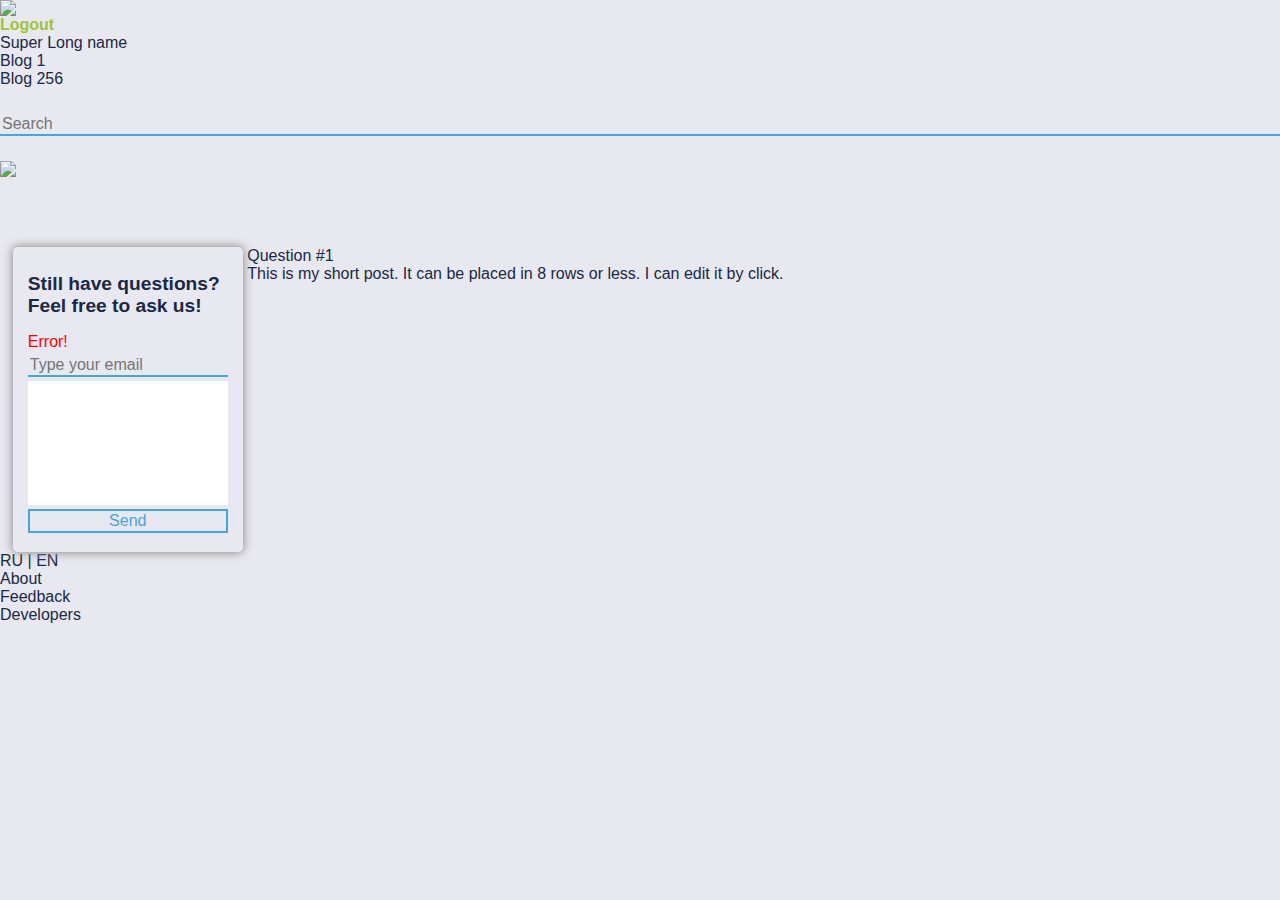
==== feedback.html @ 3d414f1b "Markup for note and support pages" ====
<html>
	<header>
		<title>Support</title>
		<!--<meta name="viewport" content="width=device-width" />-->
		<link rel="stylesheet" type="text/css" href="css/main.css">
		<link rel="stylesheet" type="text/css" href="css/book.css">
		<link rel="stylesheet" type="text/css" href="css/blog.css">
		<link rel="stylesheet" type="text/css" href="css/header.css">
		<link rel="stylesheet" type="text/css" href="css/footer.css">
		<link rel="stylesheet" type="text/css" href="css/blog_item.css">
		<link rel="stylesheet" type="text/css" href="css/reg.css">
		<link rel="stylesheet" type="text/css" href="css/search.css">
		<link rel="stylesheet" type="text/css" href="css/feedback.css">
	</header>
	<body>
		<div class="wrapper">
			<div class="header">
				<div class="menu">
					<div class="menu_cell">
						<img src="i/ic_account_white_36dp.png">
						<div class="submenu_reg">
							<a href="#">Logout</a>
						</div>
					</div>
					<div class="menu_cell menu_cell_active">
						Super Long name
						<div class="submenu_cat">
							<div class="submenu_cat_layout">						
								<div class="submenu_cat_cell">
									<div>Blog 1</div>
								</div>
								<div class="submenu_cat_cell">
									<div>Blog 256</div>
								</div>
							</div><!--submenu_cat_layout-->	

						</div>
					</div>
					<div class="menu_cell menu_cell_search">
						<input class="search"type="text" name="search" placeholder="Search">
					</div>
					<div class="menu_cell">
						<img src="i/ic_magnify_white_36dp.png">
					</div>
				</div><!--menu-->
				
			</div><!--header-->
			<div class="content">







				<div class="support_wrapper">
					<div class="for_feedback">
						<h2>Still have questions? Feel free to ask us!</h2>
						<div class="error_message">Error!</div>
						<input name="reg_email" placeholder="Type your email"></input>
						<textarea type="text" rows="8" class="feedback"></textarea>
						
						<div class="button">Send</div>
					</div>
					<div class="faq_wrapper">


						<div class="blog_item">
							<div class="blog_item_header">
								
									<div class="blog_new_item_title">Question #1</div>
									
							</div> <!--blog_item_header-->
							<div class="blog_item_content">
								<div class="blog_item_text">
									
									<div class="blog_item_expand_text">
										This is my short post. It can be placed in 8 rows or less. I can edit it by click.
									</div>
								</div><!--blog_item_text-->
								<!--<div class="blog_item_pannel">1 2 3 4 5 </div><!--blog_item_pannel-->
							</div> <!--blog_item_content-->
							
						</div><!--blog_item-->









					</div><!--faq_wrapper-->
				</div><!--support_wrapper-->








				</div><!--content-->

			<div class="footer">
				<div class="lang">
					<span class="lang_inactive">RU</span>
					|
					<span class="lang_active">EN</span>
				</div>
				<div>About</div>
				<div>Feedback</div>
				<div>Developers</div>
			</div><!--footer-->
		</div><!--wrapper-->
		
	</body>
</html>
---- css/main.css ----
body
{
	background-color: #e8e8f0;
	min-width: 525px;
	margin:0;
	padding:0;
	font-family: Helvetica, sans-serif;
	color: #182945;

}

h1
{
	font-size:150%;
	color:#182945;
	text-shadow: 1px 1px 2px #e8e8f0;
}

h2
{
	font-size:120%;
	color:#182945;

}

input:focus {outline:none;}
select:focus {outline:none;}
textarea:focus {outline:none;}

div.wrapper
{
	position:absolute;
	width:100%;
	height:auto;
}
div.content
{
	
	width:98%;
	height: auto;
	margin-top:70px;
	margin-left:1%;
	margin-right:1%;
}

a
{
	font-weight: bold;
	color: #A1C436;
	text-decoration: none;
}

a:hover
{
	color: #182945;
}

a:active
{
	cursor:default;
	color:#909090;
}

textarea
{
	border:none;
	background-color: #FFFFFF;

}
input
{
	border:none;
	background-color: #e8e8f0;
	border-bottom: 2px solid #46A5E5;
	width:100%;
	margin:2% 0%;
	color: #182945;
	font-size: 100%;
	font-weight: 100;

}
input.input_disable
{
	border-bottom: 2px solid #909090;
}

input[type="checkbox"]
{
	width:5%;
}

input[type="checkbox"]:checked + label
{
	color: #46A5E5;
	font-style: italic;
}
div.button, div.button_active
{
	border: 2px solid #46A5E5;
	padding: 0.5% 1%;
	color:#46A5E5;
	font-size: 100%;
	font-weight: 100;
	cursor: pointer;
	margin:2% 0%;
	text-align:center;
	background-color: #e8e8f0;

}
div.button_active
{
	box-shadow: 0px 0px 10px 1px #86CAF7;
}

div.button:hover
{
	/*color: #86CAF7;
	border: 2px solid #86CAF7;*/
	box-shadow: 0px 0px 10px 1px #86CAF7;

}

div.button_disable
{
	border: 2px solid #909090;
	cursor:default;
	color:#909090;
	padding: 0.5% 1%;
	font-size: 100%;
	font-weight: 100;
	margin:2% 0%;
	text-align:center;
	background-color: #e8e8f0;
}


div.error_message
{
	display:inline-block;
	color:red;
	font-size: 100%;
	width:auto;
}
---- css/blog.css ----
div.blog_inner
{
	width:100%;
	display:block;

}

div.blog_user_name 
{
    display: block;
    width: 98%;
    text-align: center;
    font-size: 120%;
    word-wrap: break-word;
    padding: 1%;
}

div.left_block
{
	width:15%;
	vertical-align: top;
	display:inline-block;
	margin:0;
	padding:0;
	word-wrap: break-word;
	float:left;
	/*position:fixed;*/
}


div.right_block
{
	width:85%;
	
	display:inline-block;
	margin:0;
	padding:0;
	vertical-align: top;
}

ul.date_filter
{
	list-style: none;
	margin: 0;
	padding: 0;
	text-align: left;
	font-size:120%;
	width:98%;
}

li:hover
{
	cursor: pointer;
}

li.year
{
	font-weight: bold;
}

.month
{
	list-style: none;
	font-size: 90%;
	text-align: left
}
.active>a
{
	color:#182945;
}

ul.month
{

	margin:0;
	padding: 0 0 0 5%;

}
.year:hover .month
{
	display:block;
}


div.item_type_filter
{
	width:100%;
	/*text-align: center;
	height:35px;*/
	padding: 5px 0px;
}

div.my_item_filter, div.foreign_item_filter, div.disable_item_filter
{
	display:inline-block;
	width:27px;
	height:27px;
	border-radius: 5px;
	cursor:pointer;
	vertical-align: middle;
	border:2px solid transparent;

}

div.my_item_filter
{
	background-color: #182945;
}

div.foreign_item_filter
{
	background-color: #A1C436;
}

div.disable_item_filter
{
	background-color: #C8C8CF;
}

div.my_item_filter:hover, div.foreign_item_filter:hover, div.disable_item_filter:hover, div.filter_checked
{
	border: 2px solid #46A5E5;
}
div.filter_checked:hover
{
	border:2px solid transparent;
}
.filter_label
{
	display:inline-block;
	font-size:100%;
	width: calc(90% - 27px);
	vertical-align: middle;
}
.filter_option_wrapper
{
	display:block;
	width:100%;
	padding: 3px 0px;
}

div.blog_filters>h1
{
	display:none;
}

.blog_switcher
{
	width: 90%;
	margin: 0 5%;
}

.blog_switcher_cell
{
	
	display:inline-block;
	vertical-align: middle;
	width: 49.5%;
}
---- css/search.css ----
.search_result
{
	width:50%;
}

.for_search
{
	overflow: hidden;
	white-space: nowrap;
	text-overflow: ellipsis;	
}

div.search_gallery
{
	text-align: justify;
	width:100%;
	
}

div.search_gallery>.book_cell
{
	margin-right:10px;
}
---- css/feedback.css ----
textarea.feedback
{
	width:100%;
	resize: none;
}

.for_feedback
{
	width: 200px;
    height: auto;
    position: relative;
    box-shadow: 0px 0px 10px 1px #909090;
    padding: 10px 15px 15px 15px;
    border-radius: 5px;
    text-align: left;
    display:inline-block;
    vertical-align: top;
}

.support_wrapper
{
	width:100%;
}

.faq_wrapper
{
	display:inline-block;
	width: calc(100% - 300px);
	vertical-align: top;
}

.faq_wrapper>blog_item
{
	width:100%;
}
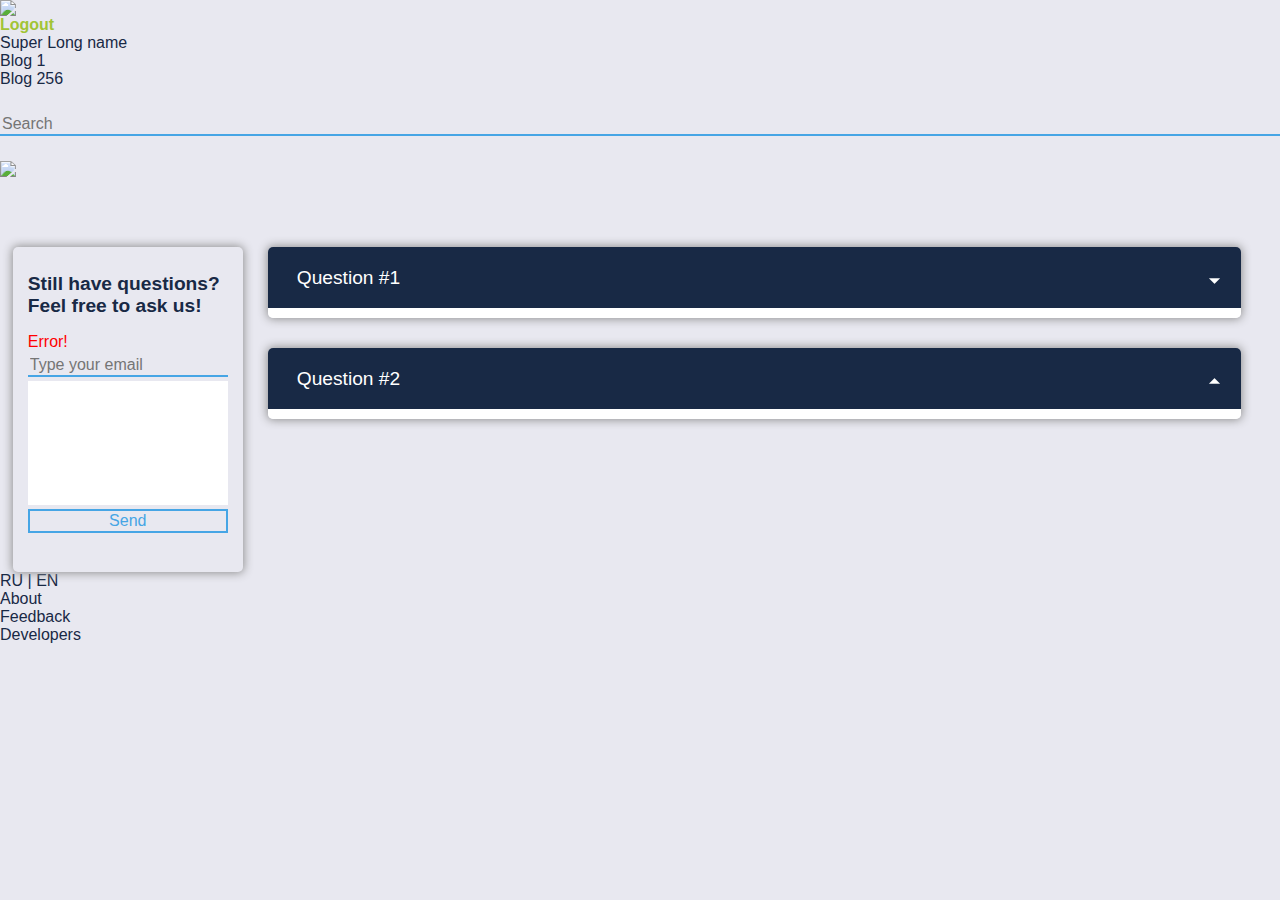
==== commit 0d260802: "Header menu fix" ====
--- a/feedback.html
+++ b/feedback.html
@@ -65,25 +65,29 @@
 					<div class="faq_wrapper">
 
 
-						<div class="blog_item">
-							<div class="blog_item_header">
-								
-									<div class="blog_new_item_title">Question #1</div>
-									
-							</div> <!--blog_item_header-->
-							<div class="blog_item_content">
-								<div class="blog_item_text">
-									
-									<div class="blog_item_expand_text">
-										This is my short post. It can be placed in 8 rows or less. I can edit it by click.
-									</div>
-								</div><!--blog_item_text-->
-								<!--<div class="blog_item_pannel">1 2 3 4 5 </div><!--blog_item_pannel-->
-							</div> <!--blog_item_content-->
-							
-						</div><!--blog_item-->
+						<div class="faq_item">
+							<div class="faq_item_header">
+								<div class="faq_item_title">Question #1</div>
+								<div class="faq_menu_down"></div>
+							</div> <!--faq_item_header-->
+							<div class="faq_item_content">
+								<div class="faq_item_expand_text">
+									This is my short post. It can be placed in 8 rows or less. I can edit it by click. This is my short post. It can be placed in 8 rows or less. I can edit it by click. This is my short post. It can be placed in 8 rows or less. I can edit it by click. This is my short post. It can be placed in 8 rows or less. I can edit it by click. This is my short post. It can be placed in 8 rows or less. I can edit it by click.
+								</div>
+							</div> <!--faq_item_content-->
+						</div><!--faq_item-->
 
-
+						<div class="faq_item">
+							<div class="faq_item_header">
+								<div class="faq_item_title">Question #2</div>
+								<div class="faq_menu_up"></div>
+							</div> <!--faq_item_header-->
+							<div class="faq_item_content">
+								<div class="faq_item_expand_text">
+									This is my short post. It can be placed in 8 rows or less.
+								</div>
+							</div> <!--faq_item_content-->
+						</div><!--faq_item-->
 
 
 
--- a/css/feedback.css
+++ b/css/feedback.css
@@ -7,7 +7,7 @@
 .for_feedback
 {
 	width: 200px;
-    height: auto;
+    height: 300px;
     position: relative;
     box-shadow: 0px 0px 10px 1px #909090;
     padding: 10px 15px 15px 15px;
@@ -25,11 +25,80 @@
 .faq_wrapper
 {
 	display:inline-block;
-	width: calc(100% - 300px);
+	width: calc(100% - 240px);
 	vertical-align: top;
 }
 
-.faq_wrapper>blog_item
+
+div.faq_item {
+    width: 96%;
+    margin: 0 2% 3% 2%;
+    display: block;
+    height: auto;
+    box-shadow: 0px 0px 10px 1px #909090;
+    border-radius: 5px;
+}
+
+div.faq_item_header {
+    background-color: #182945;
+    border-radius: 5px 5px 0px 0px;
+    width: 100%;
+    cursor: pointer;
+    
+}
+
+div.faq_item_title
 {
-	width:100%;
+    background-color: #182945;
+    color: #FFFFFF;
+    width: calc(95% - 25px);
+    font-size: 120%;
+    margin: 2% 0% 2% 3%;
+    display:inline-block;
+   
+}
+
+
+div.faq_item_content {
+    background-color: #FFFFFF;
+    width: 100%;
+    border-radius: 0px 0px 5px 5px ;
+}
+
+div.faq_item_expand_text {
+    width: 95%;
+    overflow: hidden;
+    font-size: 100%;
+    font-family: Helvetica, sans-serif;
+    padding-left: 2%;
+    padding-top: 1%;
+    color: #182945;
+    text-align: left;
+    cursor: pointer;
+    max-height:0px;
+    transition: max-height 0.5s linear;
+}
+
+div.faq_item:hover div.faq_item_expand_text
+{
+	max-height:800px;
+    transition: max-height 0.8s linear;
+}
+
+div.faq_menu_down
+{
+	display:inline-block;
+	vertical-align: middle;
+	width:25px;
+	height:25px;
+	background-image: url("i/ic_menu_down_white_18dp.png");
+}
+
+div.faq_menu_up
+{
+	display:inline-block;
+	vertical-align: middle;
+	width:25px;
+	height:25px;
+	background-image: url("i/ic_menu_up_white_18dp.png");
 }